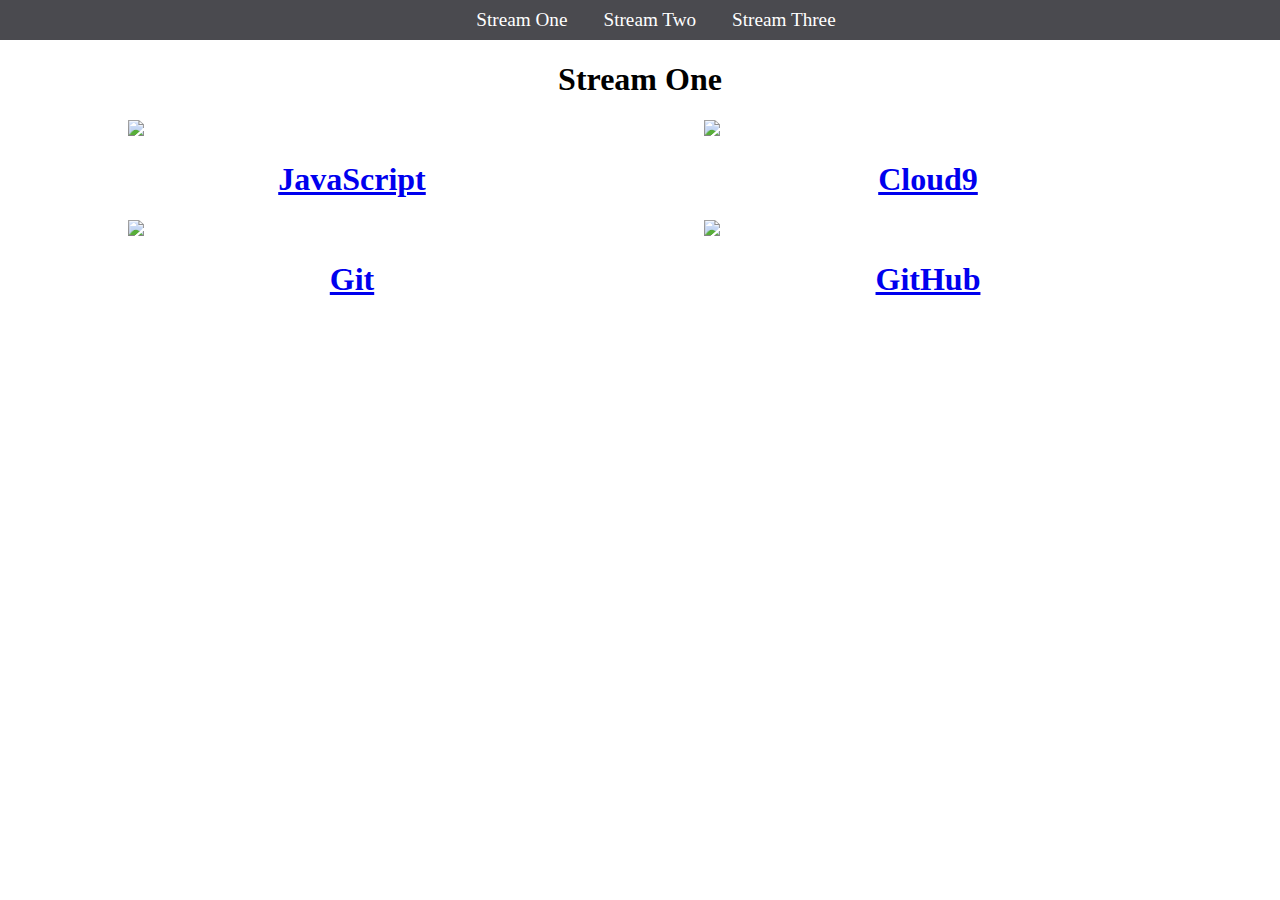
==== index.html @ 5e4158a9 "index.html" ====
<!DOCTYPE html>
<html>
	<head>
		<title>Now where on a Role</title>
		<link rel="stylesheet" href="css/style.css" type="text/css" />
	</head>
	
	<body>
		<nav>
			<ul>
				<li><a href="stream-one.html:">Stream One</a></li>
				<li><a href="stream-two.html:">Stream Two</a></li>
				<li><a href="stream-three.html:">Stream Three</a></li>
			</ul>
		</nav>
		<h1>Stream One</h1>
		<div class="card">
			<a href="https://en.wikipedia.org/wiki/JavaScript">
			<img src="http://eulife.appchallenge.net/wp-content/uploads/2015/07/javascript.png" />
			<h1>JavaScript</h1>
			</a>
		</div>
		<div class="card">
			<a href="https://en.wikipedia.org/wiki/Cloud9">
			<img src="https://bc-gb.com/wp-content/uploads/2015/07/cloud9-csgo-wallpaper-1.jpg" />
			<h1>Cloud9</h1>
			</a>
		</div>
		<div class="card">
			<a href="https://en.wikipedia.org/wiki/Git">
			<img src="http://ipengineer.net/wp-content/uploads/2015/04/git-logo.jpg" />
			<h1>Git</h1>
			</a>
		</div>
		<div class="card">
			<a href="https://en.wikipedia.org/wiki/GitHub">
			<img src="https://www.codenameone.com/img/blog/github-logo.jpg" />
			<h1>GitHub</h1>
			</a>
		</div>
	</body>
</html>
---- css/style.css ----
body {
    margin: 0;
    padding: 0;
    font-family: 'Oswald' sans-serif;
}

nav ul {
    list-style: none;
    background-color: #4a4a4f;
    text-align: center;
    margin: 0;
    padding: 0;
}

nav li {
    font-size: 1.2em;
    line-height: 40px;
    height: 40px;
    display: inline-block;
    margin-left: 2.5%;
}

nav a {
    text-decoration: none;
    color: #ffffff;
    display: block;
}

nav a:hover {
    background-color: #ffffff;
    color: #4a4a4f;
}

.card {
    float: left;
    width: 35%;
    margin-left: 10%;
}

.card a {
    text-align: center;
}

img {
    width: 100%;
}

h1 {
    text-align: center
}
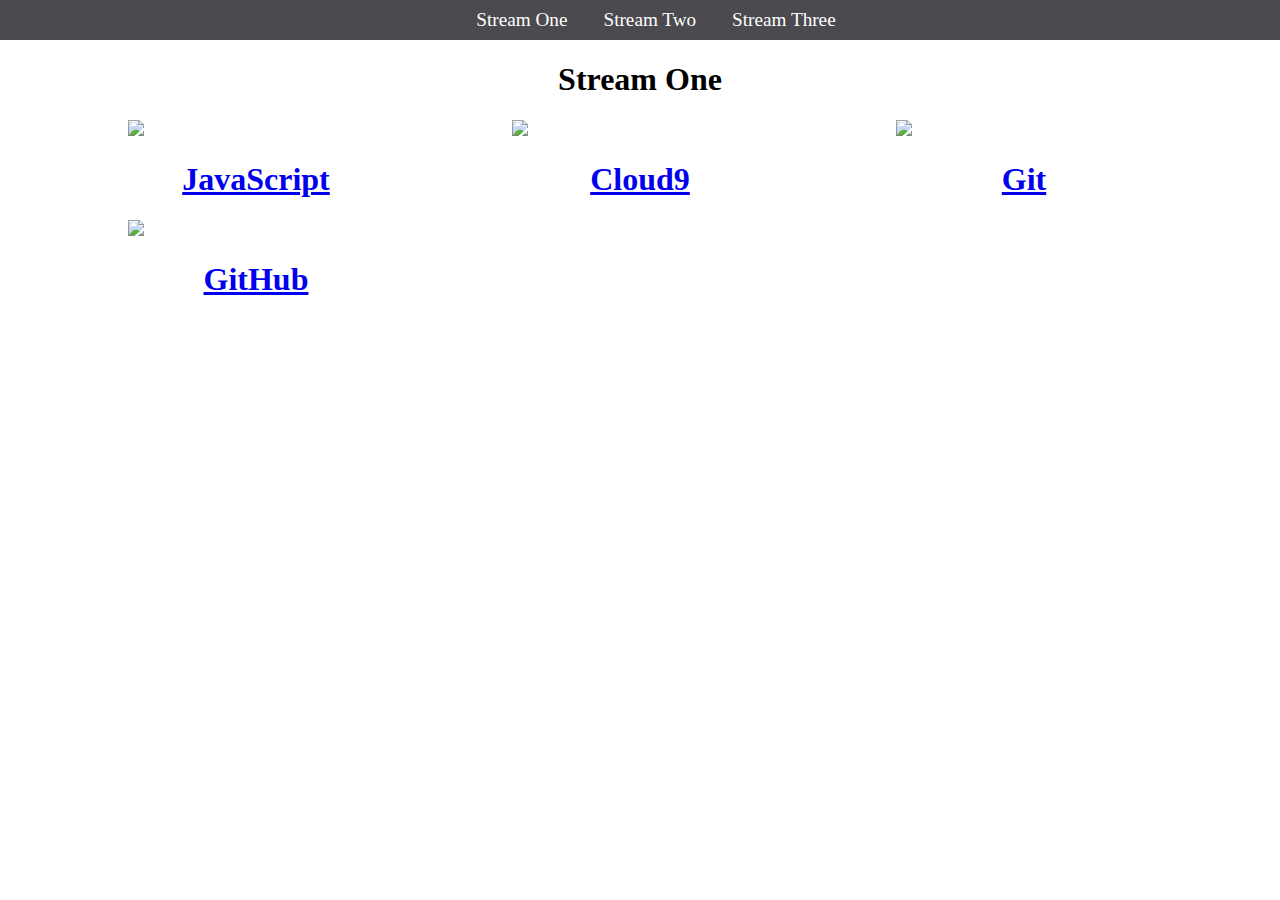
==== commit e84a4026: "Updated web files" ====
--- a/index.html
+++ b/index.html
@@ -8,7 +8,7 @@
 	<body>
 		<nav>
 			<ul>
-				<li><a href="stream-one.html:">Stream One</a></li>
+				<li><a href="index.html:">Stream One</a></li>
 				<li><a href="stream-two.html:">Stream Two</a></li>
 				<li><a href="stream-three.html:">Stream Three</a></li>
 			</ul>
--- a/css/style.css
+++ b/css/style.css
@@ -33,7 +33,7 @@
 
 .card {
     float: left;
-    width: 35%;
+    width: 20%;
     margin-left: 10%;
 }
 
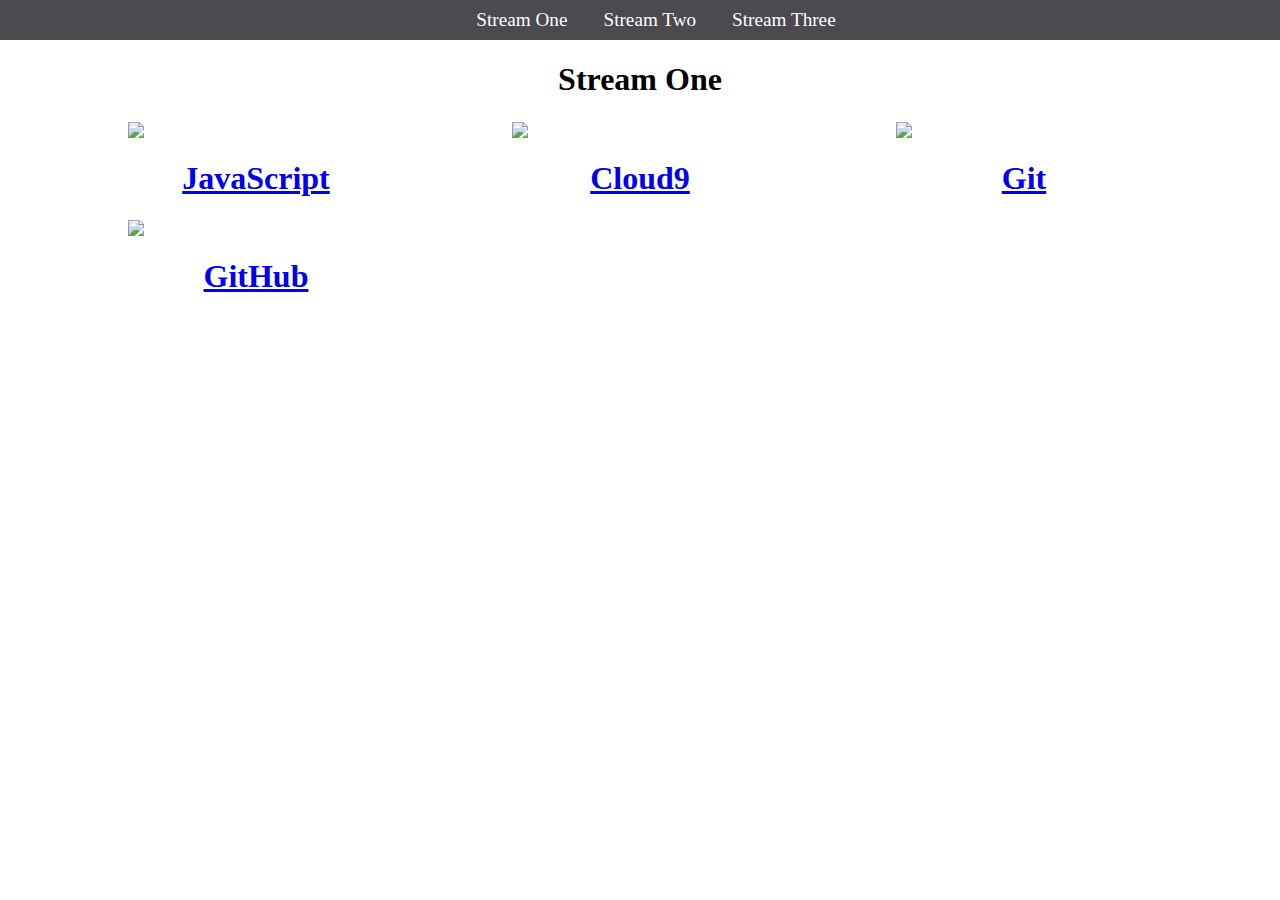
==== commit 9af368d4: "Edit website pages" ====
--- a/index.html
+++ b/index.html
@@ -8,9 +8,9 @@
 	<body>
 		<nav>
 			<ul>
-				<li><a href="index.html:">Stream One</a></li>
-				<li><a href="stream-two.html:">Stream Two</a></li>
-				<li><a href="stream-three.html:">Stream Three</a></li>
+				<li><a href="index.html">Stream One</a></li>
+				<li><a href="stream-two.html">Stream Two</a></li>
+				<li><a href="stream-three.html">Stream Three</a></li>
 			</ul>
 		</nav>
 		<h1>Stream One</h1>
@@ -28,13 +28,13 @@
 		</div>
 		<div class="card">
 			<a href="https://en.wikipedia.org/wiki/Git">
-			<img src="http://ipengineer.net/wp-content/uploads/2015/04/git-logo.jpg" />
+			<img src="https://git-scm.com/images/logos/downloads/Git-Icon-1788C.png" />
 			<h1>Git</h1>
 			</a>
 		</div>
 		<div class="card">
 			<a href="https://en.wikipedia.org/wiki/GitHub">
-			<img src="https://www.codenameone.com/img/blog/github-logo.jpg" />
+			<img src="https://www.drupal.org/files/project-images/github_commits_logo.png" />
 			<h1>GitHub</h1>
 			</a>
 		</div>
--- a/css/style.css
+++ b/css/style.css
@@ -31,10 +31,14 @@
     color: #4a4a4f;
 }
 
+.row {
+  display: flex;
+}
+
 .card {
-    float: left;
-    width: 20%;
-    margin-left: 10%;
+float: left;
+width: 20%;
+margin-left: 10%;
 }
 
 .card a {
@@ -43,6 +47,7 @@
 
 img {
     width: 100%;
+    vertical-align: middle;
 }
 
 h1 {
